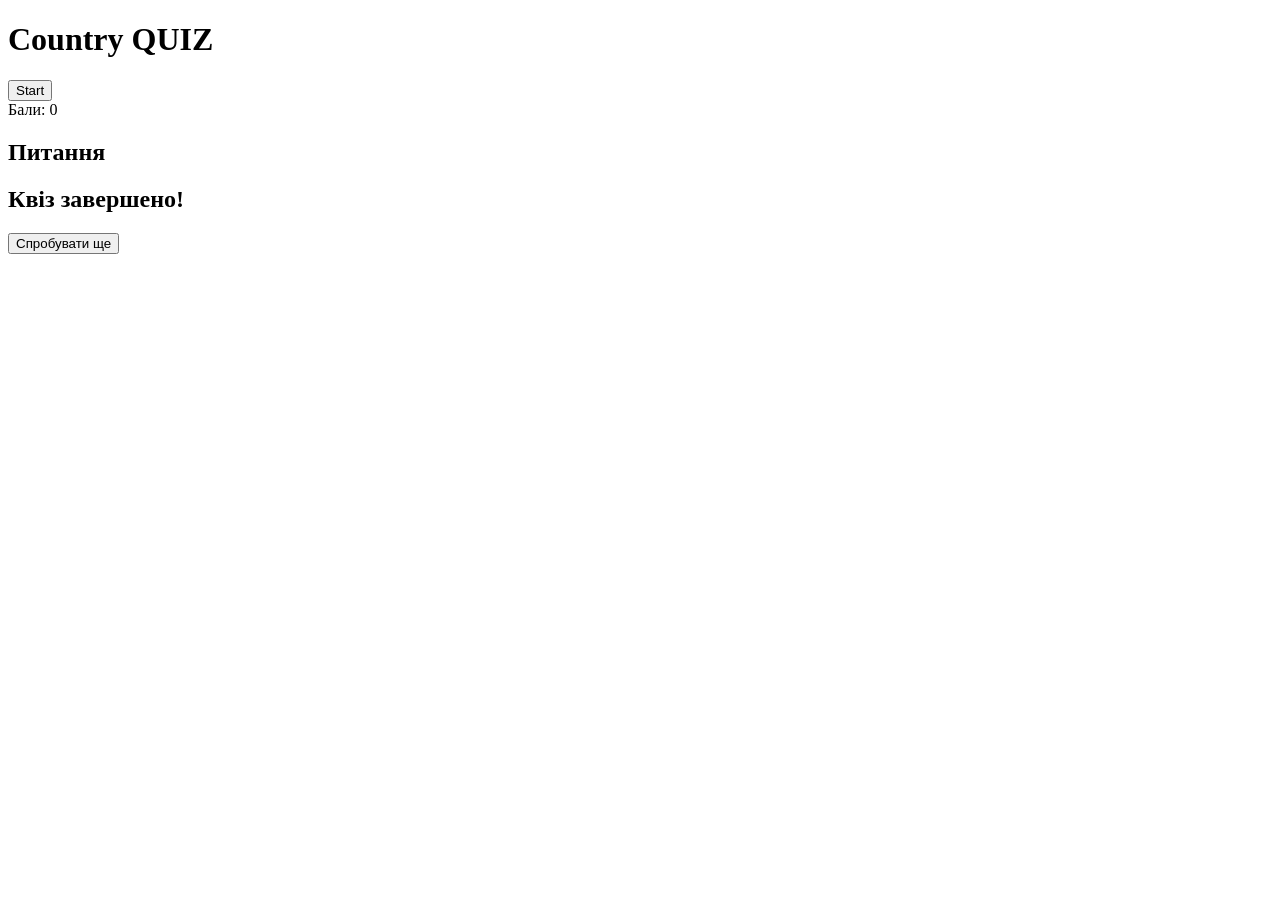
==== index (1).html @ f73c0ef4 "Add initial HTML structure for Country Quiz" ====
<!DOCTYPE html>
<html lang="uk">
<head> <link rel="stylesheet" href="style (1).css"></head>
<body>

<div class="app-container">
    <div id="start-screen" class="screen">
    <h1>Сountry QUIZ</h1>
    <button id="start-btn">Start</button>
    </div>

    <div id="quiz-screen" class="screen hide">
        <div class="header">
    
    <span id="score-display">Бали: 0</span>
</div>
     
        <h2 id="question-text">Питання</h2>
        <div id="answers-container">
        </div>
    </div>
</div>
    <div id="result-screen" class="screen hide">
        <h2>Квіз завершено!</h2>
        <p id="result-text"></p>
        <button id="restart-btn">Спробувати ще</button>

    </div>


</body>
</html>
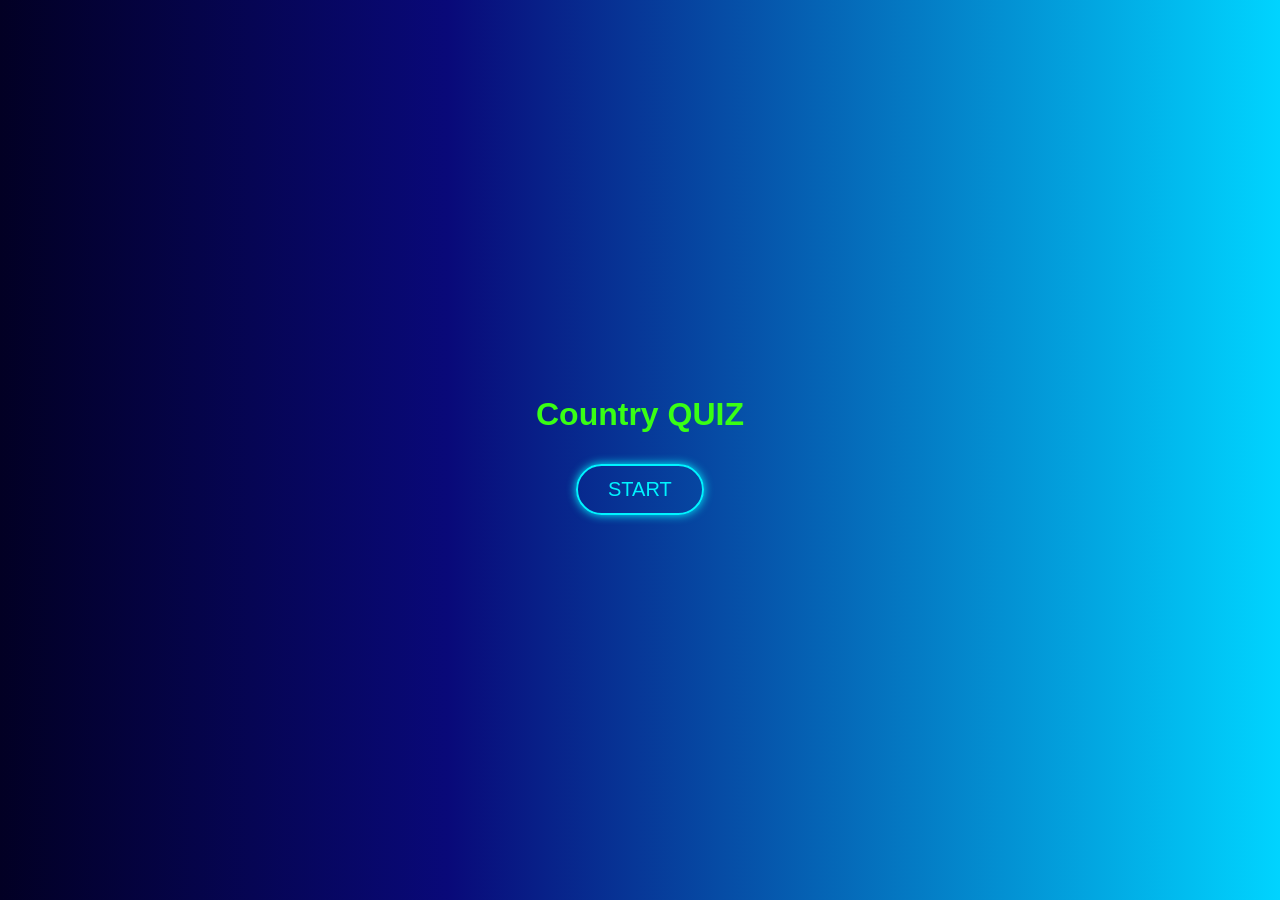
==== commit 8fa1565a: "Add script tag to include script.js" ====
--- a/index (1).html
+++ b/index (1).html
@@ -27,6 +27,6 @@
 
     </div>
 
-
+  <script src="script.js"></script>  
 </body>
 </html>
--- a/style (1).css
+++ b/style (1).css
@@ -0,0 +1,78 @@
+ 
+body {
+    font-family: 'Arial', sans-serif;
+ background: #020024;
+background: linear-gradient(90deg, rgba(2, 0, 36, 1) 0%, rgba(9, 9, 121, 1) 35%, rgba(0, 212, 255, 1) 100%);
+    color: #39FF14;
+    display: flex;
+    justify-content: center;
+    align-items: center;
+    height: 100vh;
+    margin: 0;
+   
+    
+}
+
+#question-text{
+    font-size: 30px;
+    
+}
+
+h1{
+    color: #39FF14
+    
+    
+}
+#question-text{
+    color: #39FF14
+}
+#start-btn{
+    background: transparent;
+    border: 2px solid #00f3ff;
+    color: #00f3ff;
+    padding:12px 30px;
+    font-size: 20px;
+    font-family: 'Orbitron', sans-serif;
+    border-radius: 30px;
+    cursor: pointer;
+    transition: all 0.3s;
+    text-transform: uppercase;
+    box-shadow: 0 0 10px;
+    margin-top: 10px;
+    position: relative;
+    right: -30px;
+}
+#restart-btn{
+    border-radius: 20px;
+    background-color: #0BDA51;
+    
+    
+}
+.hide{
+    display: none;
+}
+.show{
+    display: block;
+}
+.correct{
+    background-color: green;
+    
+}
+.wrong{
+    background-color: red;
+}
+button{
+    background: #0BDA51;
+    border: 2px solid #00f3ff;
+    color: white;
+    padding:10px 28px;
+    font-size: 20px;
+    font-family: 'Orbitron', sans-serif;
+    border-radius: 30px;
+    cursor: pointer;
+    transition: all 0.3s;
+    text-transform: uppercase;
+    box-shadow: 0 0 10px;
+    margin: 10px;
+    
+}
